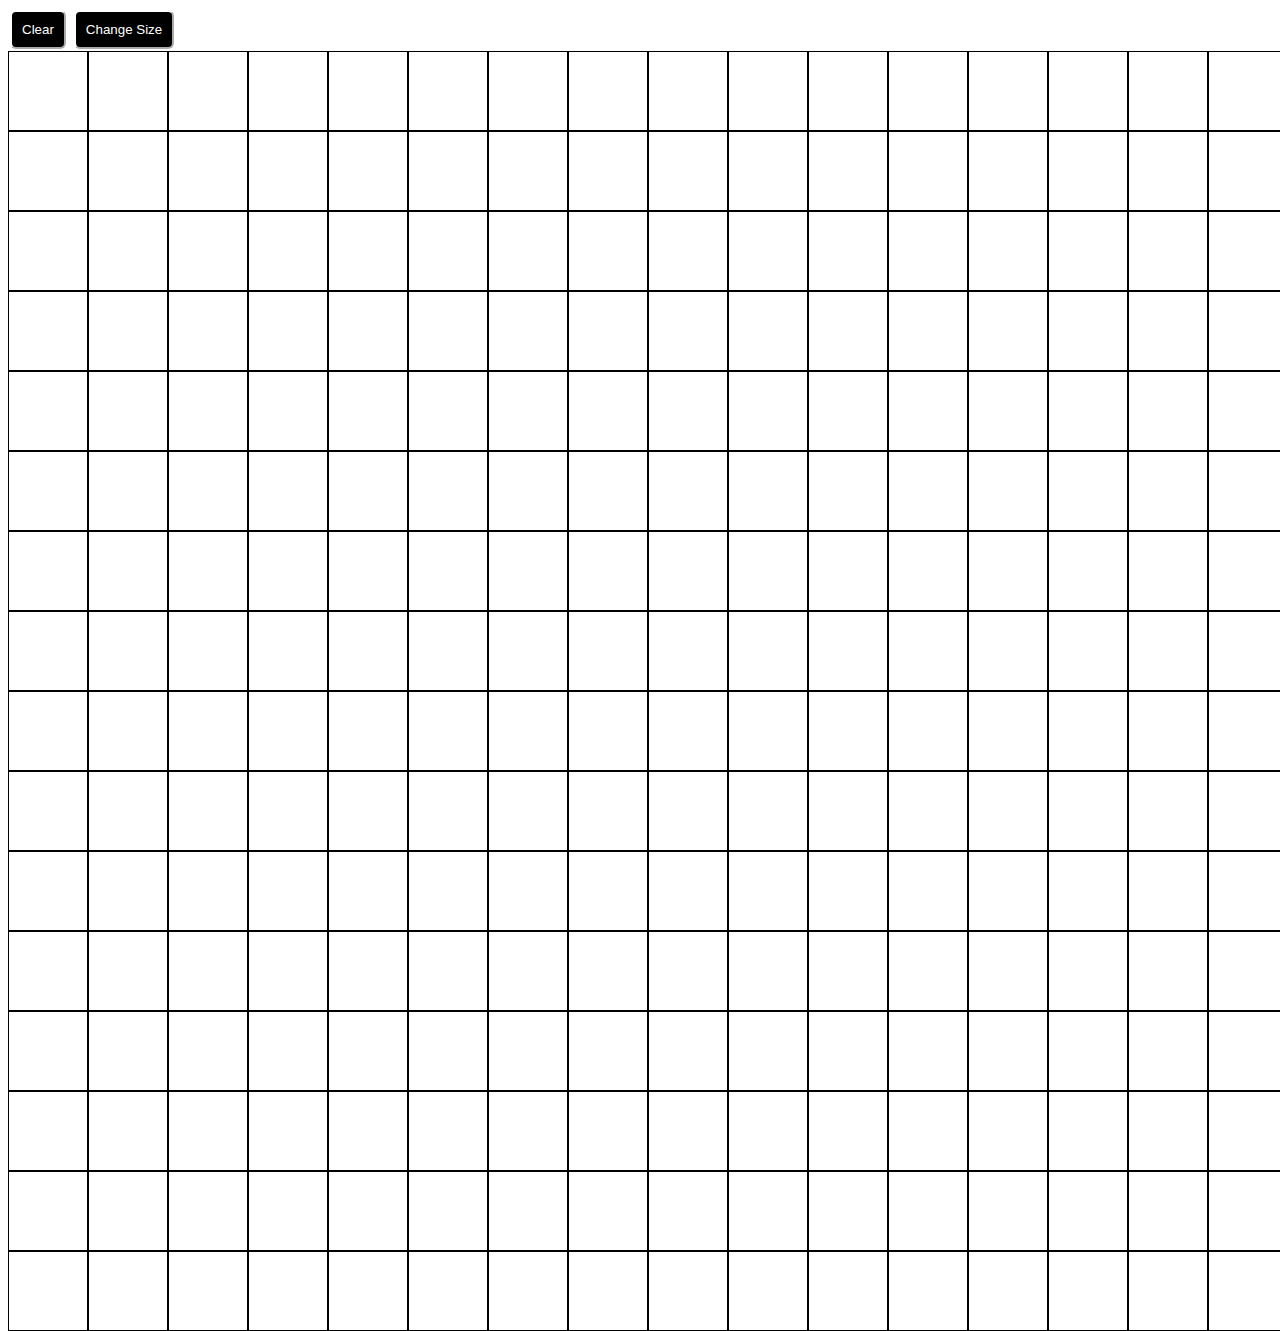
==== index.html @ 240c9300 "grid to paint, buttons of clear and change size added" ====
<!DOCTYPE html>
<html lang="en">
<head>
    <meta charset="UTF-8">
    <meta http-equiv="X-UA-Compatible" content="IE=edge">
    <meta name="viewport" content="width=device-width, initial-scale=1.0">
    <title>Etch a Sketch</title>
    <link rel="stylesheet" href="style.css">
</head>
<body>
    <button id="clearBtn" class='btn'>Clear</button>
    <button id="popBTN" class='btn'>Change Size</button>

    <div id = "container">
    </div>
    <script src="script.js"></script>
</body>
</html>
---- style.css ----
body {
    height: 100vh;
    width: 100vh;
    box-sizing: border-box;
}

#container {
    height: 100vw;
    width: 100vw;
    display: grid;
}

.btn {
    margin: 2px;
    padding: 10px;
    background-color: black;
    color: white;
    border-color: white;
    border-radius: 6px;
}
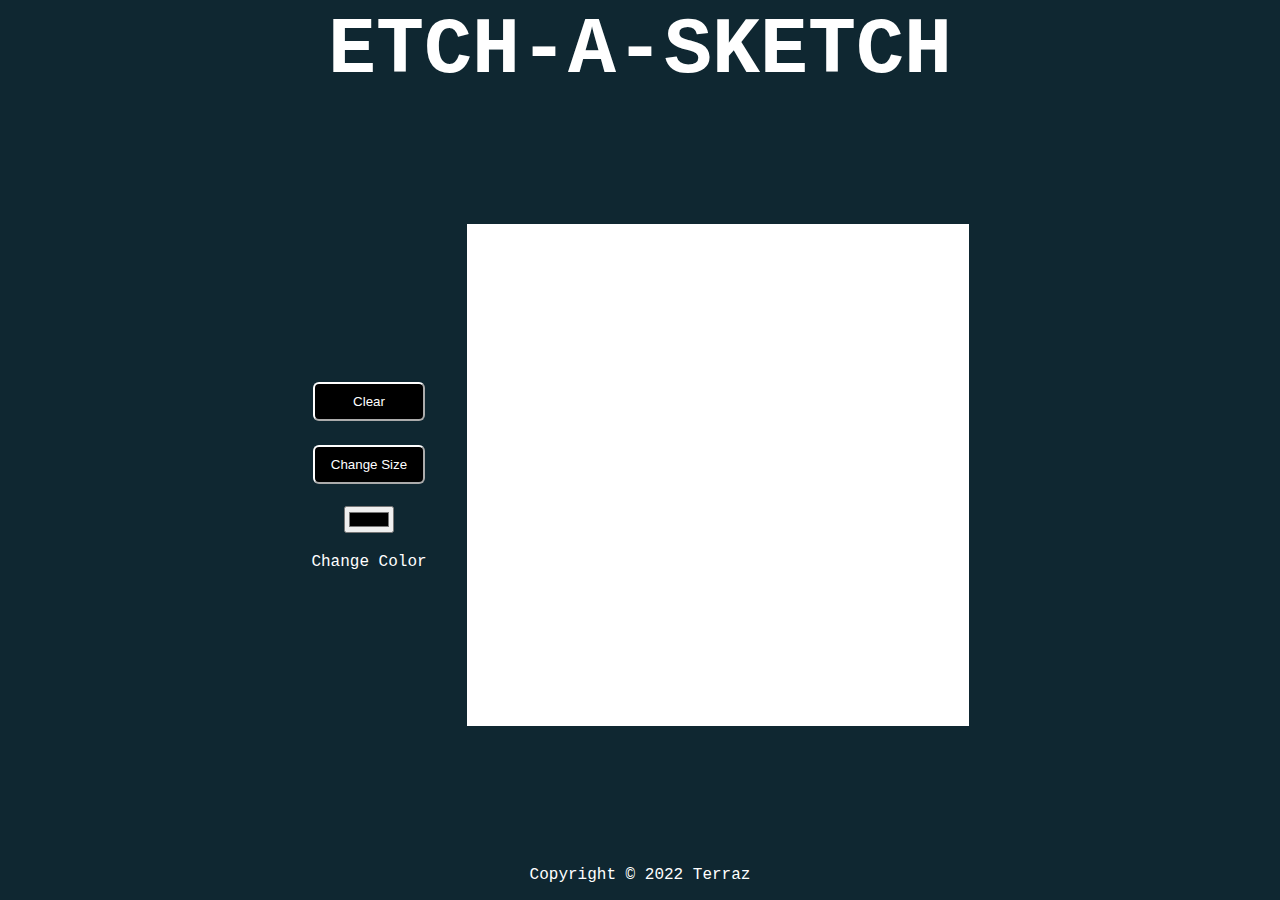
==== commit 6e7492f9: "change color added, UI added" ====
--- a/index.html
+++ b/index.html
@@ -8,11 +8,25 @@
     <link rel="stylesheet" href="style.css">
 </head>
 <body>
-    <button id="clearBtn" class='btn'>Clear</button>
-    <button id="popBTN" class='btn'>Change Size</button>
 
-    <div id = "container">
+    <header>
+        <h1 class="title">ETCH-A-SKETCH</h1>
+    </header>
+    <main class="main">
+        <div id="buttonsCont">
+                <button id="clearBtn" class='btn'>Clear</button>
+                <button id="popBTN" class='btn'>Change Size</button>
+                <input id="colorPicker" type="color" ></input>
+                <label>Change Color</label>
+        </div>
+    <div id= "paint">
+        <div id = "container"></div>
     </div>
+</main>
+
+<footer>
+    <p>Copyright © 2022 Terraz</p>
+</footer>
     <script src="script.js"></script>
 </body>
 </html>--- a/style.css
+++ b/style.css
@@ -1,13 +1,48 @@
 body {
     height: 100vh;
-    width: 100vh;
     box-sizing: border-box;
+    background-color: #0F2731;
+    color: #FFFFFF;
+    margin: 0;
+    font-family: 'Courier New', Courier, monospace;
+    display: flex;
+    flex-direction: column;
+}
+header {
+    display: flex;
+    justify-content: center;
+    align-items: center;
+    font-size: 40px;
+    height: 100px;
+}
+
+.main {
+    display: flex;
+    gap: 40px;
+    align-items: center;
+    justify-content: center;
+    flex: 1;
+}
+
+#buttonsCont {
+    display: flex;
+    flex-direction: column;
+    gap: 20px;
 }
 
 #container {
-    height: 100vw;
-    width: 100vw;
+    background-color: #FFFFFF;
+    height: 500px;
+    width: 500px;
     display: grid;
+    border: 1px dashed;
+}
+input {
+    align-self: center;
+}
+footer {
+    display: flex;
+    justify-content: center;
 }
 
 .btn {
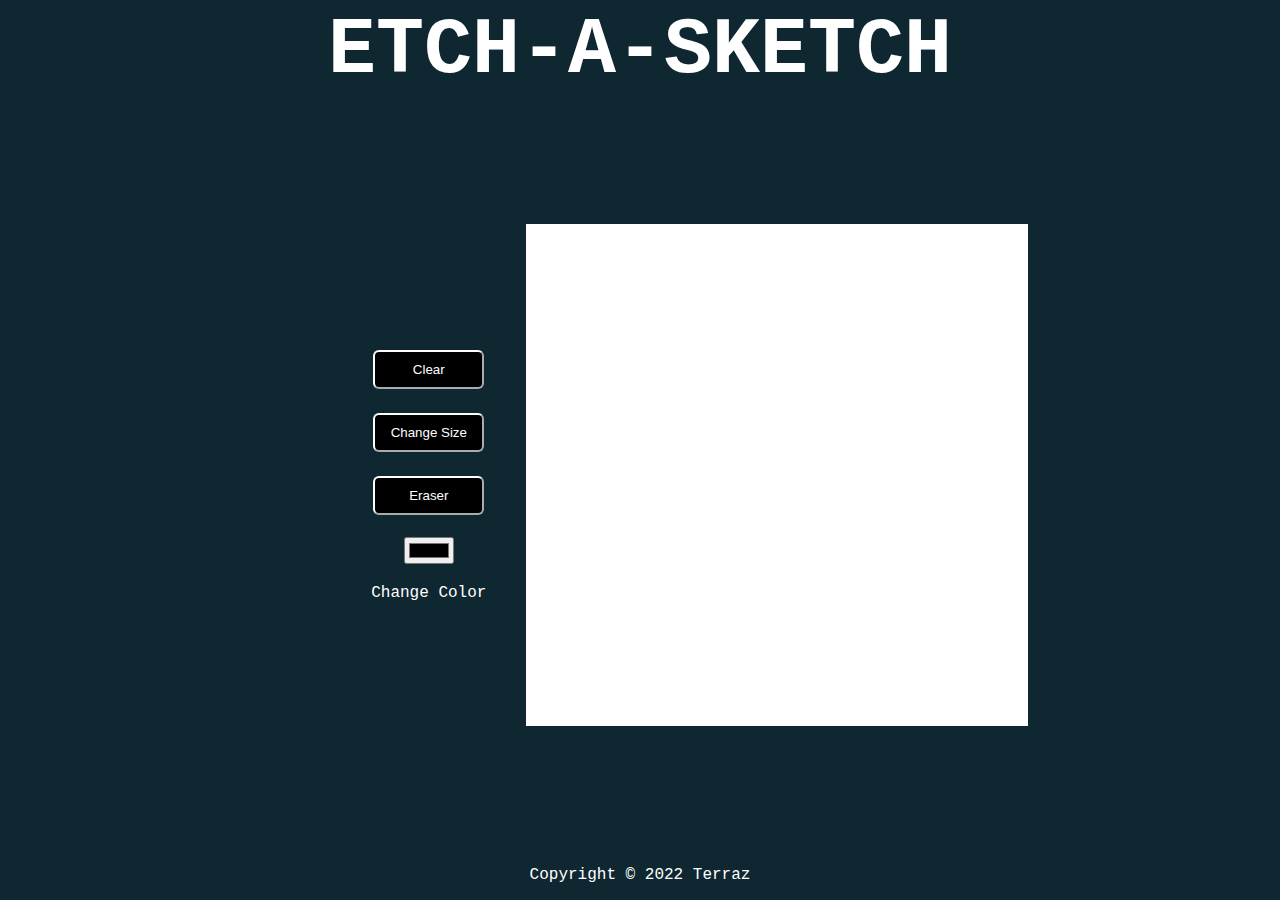
==== commit 6ca68e51: "Eraser Added" ====
--- a/index.html
+++ b/index.html
@@ -6,6 +6,7 @@
     <meta name="viewport" content="width=device-width, initial-scale=1.0">
     <title>Etch a Sketch</title>
     <link rel="stylesheet" href="style.css">
+    <link rel="icon" href="pencil.png">
 </head>
 <body>
 
@@ -16,6 +17,7 @@
         <div id="buttonsCont">
                 <button id="clearBtn" class='btn'>Clear</button>
                 <button id="popBTN" class='btn'>Change Size</button>
+                <button id="eraserBTN" class="btn">Eraser</button>
                 <input id="colorPicker" type="color" ></input>
                 <label>Change Color</label>
         </div>
--- a/style.css
+++ b/style.css
@@ -20,8 +20,8 @@
     display: flex;
     gap: 40px;
     align-items: center;
-    justify-content: center;
     flex: 1;
+    margin-left: 29%;
 }
 
 #buttonsCont {
